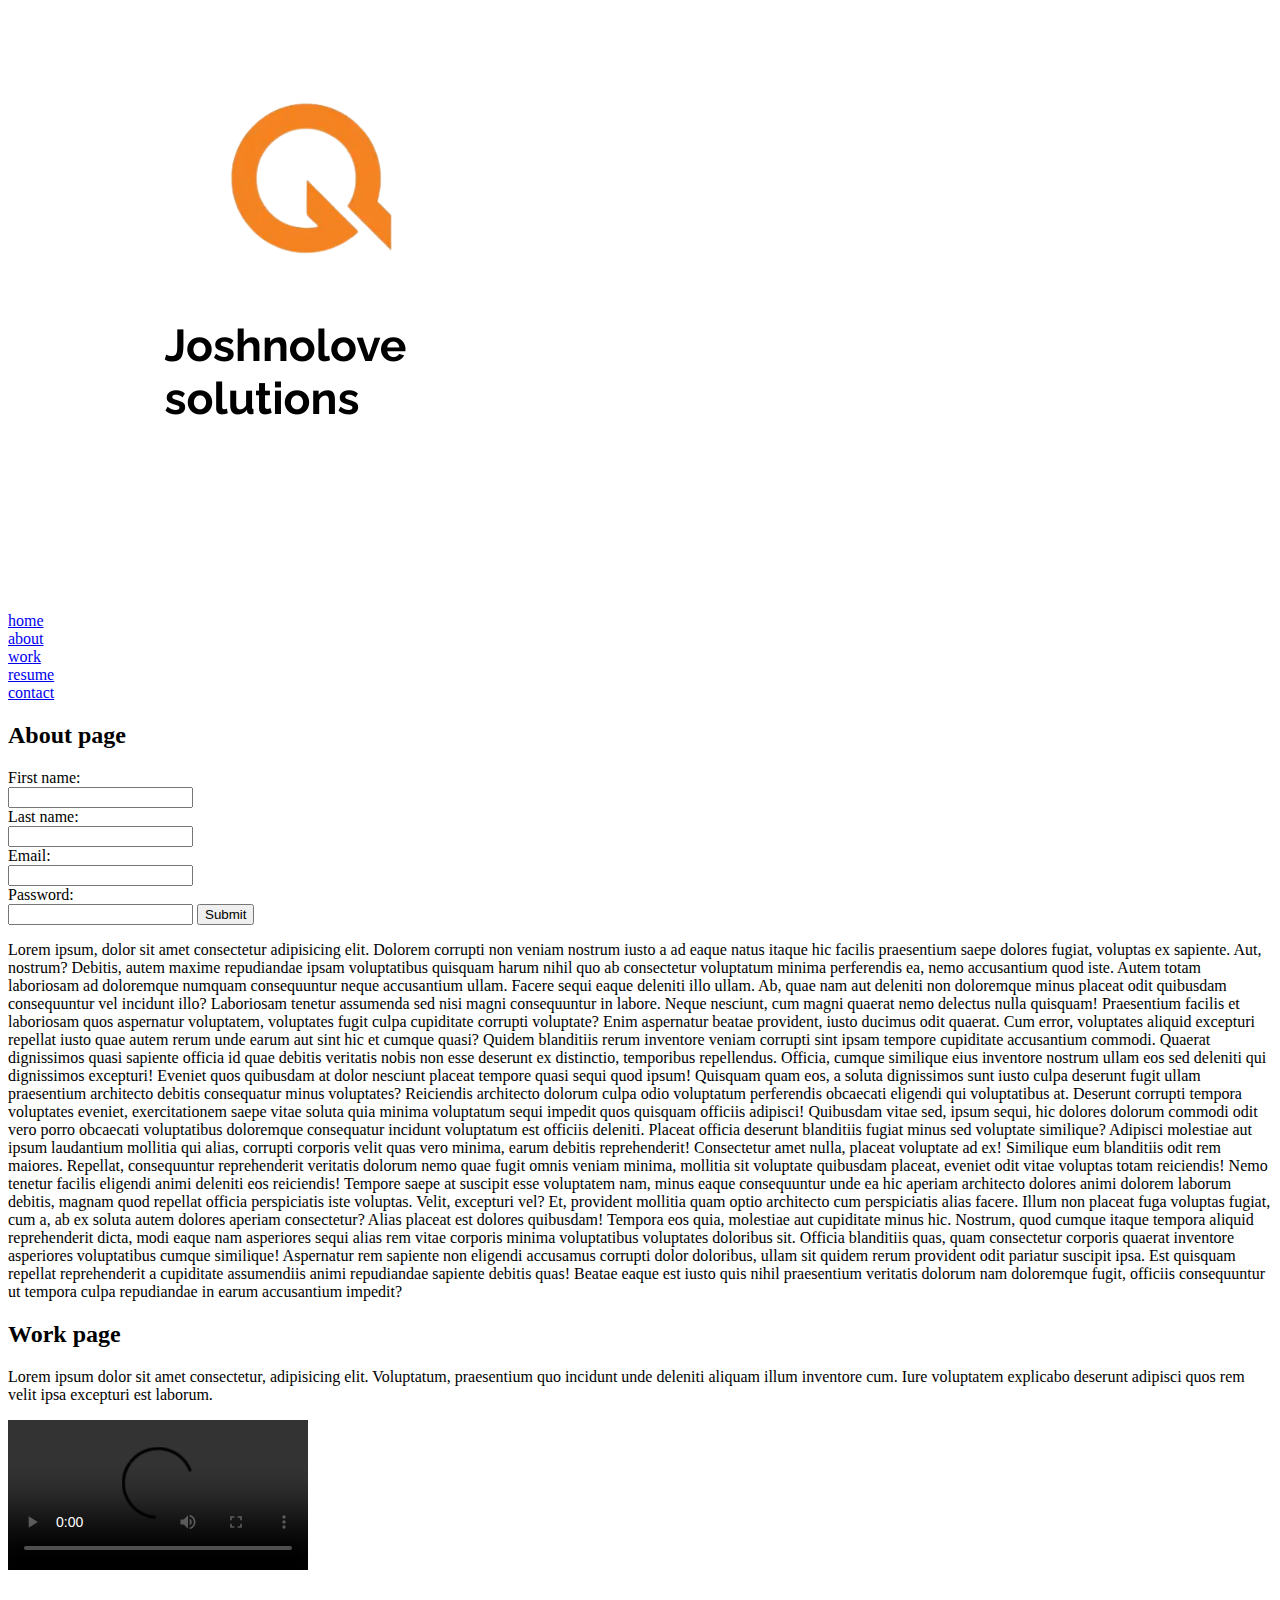
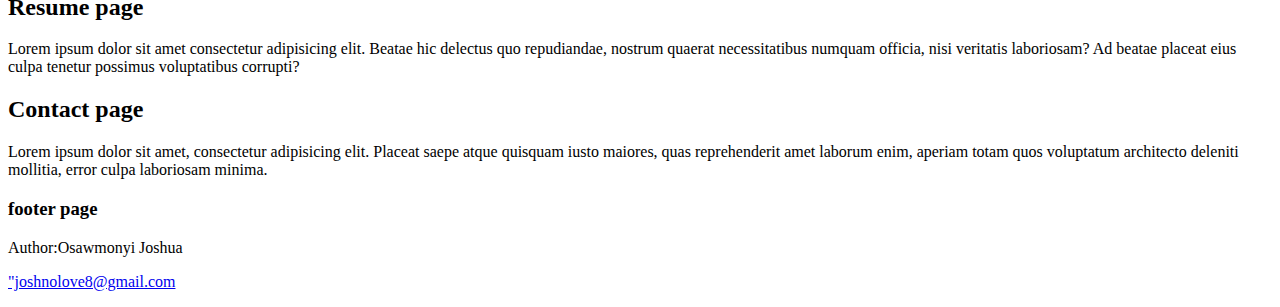
==== index.html @ 8c09dc31 "modified changes made" ====
<!DOCTYPE html>
<html lang="en">
<head>
    <meta charset="UTF-8">
    <meta http-equiv="X-UA-Compatible" content="IE=edge">
    <meta name="viewport" content="width=device-width, initial-scale=1.0">
    <link rel="icon" href="images/COMPANY LOGO - Made with PosterMyWall.png" href="/images/favicon.ico">
    <title>checkpoint-html</title>
</head>
<body>
    <header>
        <img src="/images/COMPANY LOGO - Made with PosterMyWall.png" alt="brandlogo">
        <nav>
            <li id="menu"><a href="#home">home</a></li>
            <li id="menu"><a href="#about">about</a></li>
            <li id="menu"><a href="#work">work</a></li>
            <li id="menu"><a href="#resume">resume</a></li>
            <li id="menu"><a href="#contact">contact</a></li>
        </nav>
    </header>
    <main>
        <section id="about">
            <h2>About page</h2>
            <form action="https://formspree.io/f/mayzdjyy" method="POST">
                <label for="fname">First name:</label><br>
                <input type="text" id="fname" name="fname" placeholder=""><br>
                <label for="lname">Last name:</label><br>
                <input type="text" id="lname" name="lname" placeholder=""><br>
                <label for="email">Email:</label><br>
                <input type="email" id="email" name="email" placeholder=""><br>
                <label for="password">Password:</label><br>
                <input type="password" id="password" name="password" placeholder="">
                <input type="submit" value="Submit">
              </form>
              
            <p>Lorem ipsum, dolor sit amet consectetur adipisicing elit. Dolorem corrupti non veniam nostrum iusto a ad eaque natus itaque hic facilis praesentium saepe dolores fugiat, voluptas ex sapiente. Aut, nostrum?
            Debitis, autem maxime repudiandae ipsam voluptatibus quisquam harum nihil quo ab consectetur voluptatum minima perferendis ea, nemo accusantium quod iste. Autem totam laboriosam ad doloremque numquam consequuntur neque accusantium ullam.
            Facere sequi eaque deleniti illo ullam. Ab, quae nam aut deleniti non doloremque minus placeat odit quibusdam consequuntur vel incidunt illo? Laboriosam tenetur assumenda sed nisi magni consequuntur in labore.
            Neque nesciunt, cum magni quaerat nemo delectus nulla quisquam! Praesentium facilis et laboriosam quos aspernatur voluptatem, voluptates fugit culpa cupiditate corrupti voluptate? Enim aspernatur beatae provident, iusto ducimus odit quaerat.
            Cum error, voluptates aliquid excepturi repellat iusto quae autem rerum unde earum aut sint hic et cumque quasi? Quidem blanditiis rerum inventore veniam corrupti sint ipsam tempore cupiditate accusantium commodi.
            Quaerat dignissimos quasi sapiente officia id quae debitis veritatis nobis non esse deserunt ex distinctio, temporibus repellendus. Officia, cumque similique eius inventore nostrum ullam eos sed deleniti qui dignissimos excepturi!
            Eveniet quos quibusdam at dolor nesciunt placeat tempore quasi sequi quod ipsum! Quisquam quam eos, a soluta dignissimos sunt iusto culpa deserunt fugit ullam praesentium architecto debitis consequatur minus voluptates?
            Reiciendis architecto dolorum culpa odio voluptatum perferendis obcaecati eligendi qui voluptatibus at. Deserunt corrupti tempora voluptates eveniet, exercitationem saepe vitae soluta quia minima voluptatum sequi impedit quos quisquam officiis adipisci!
            Quibusdam vitae sed, ipsum sequi, hic dolores dolorum commodi odit vero porro obcaecati voluptatibus doloremque consequatur incidunt voluptatum est officiis deleniti. Placeat officia deserunt blanditiis fugiat minus sed voluptate similique?
            Adipisci molestiae aut ipsum laudantium mollitia qui alias, corrupti corporis velit quas vero minima, earum debitis reprehenderit! Consectetur amet nulla, placeat voluptate ad ex! Similique eum blanditiis odit rem maiores.
            Repellat, consequuntur reprehenderit veritatis dolorum nemo quae fugit omnis veniam minima, mollitia sit voluptate quibusdam placeat, eveniet odit vitae voluptas totam reiciendis! Nemo tenetur facilis eligendi animi deleniti eos reiciendis!
            Tempore saepe at suscipit esse voluptatem nam, minus eaque consequuntur unde ea hic aperiam architecto dolores animi dolorem laborum debitis, magnam quod repellat officia perspiciatis iste voluptas. Velit, excepturi vel?
            Et, provident mollitia quam optio architecto cum perspiciatis alias facere. Illum non placeat fuga voluptas fugiat, cum a, ab ex soluta autem dolores aperiam consectetur? Alias placeat est dolores quibusdam!
            Tempora eos quia, molestiae aut cupiditate minus hic. Nostrum, quod cumque itaque tempora aliquid reprehenderit dicta, modi eaque nam asperiores sequi alias rem vitae corporis minima voluptatibus voluptates doloribus sit.
            Officia blanditiis quas, quam consectetur corporis quaerat inventore asperiores voluptatibus cumque similique! Aspernatur rem sapiente non eligendi accusamus corrupti dolor doloribus, ullam sit quidem rerum provident odit pariatur suscipit ipsa.
            Est quisquam repellat reprehenderit a cupiditate assumendiis animi repudiandae sapiente debitis quas! Beatae eaque est iusto quis nihil praesentium veritatis dolorum nam doloremque fugit, officiis consequuntur ut tempora culpa repudiandae in earum accusantium impedit?</p>

        </section>

        <section id="work">
            <h2>Work page</h2>
            <p>Lorem ipsum dolor sit amet consectetur, adipisicing elit. Voluptatum, praesentium quo incidunt unde deleniti aliquam illum inventore cum. Iure voluptatem explicabo deserunt adipisci quos rem velit ipsa excepturi est laborum.</p>
            <video controls>
                <source src="/video/Asake - Yoga (Official Video).mp4" type="video/mp4">
            </video>

            </section>

        <section id="resume">
            <h2>Resume page</h2>
            <p>Lorem ipsum dolor sit amet consectetur adipisicing elit. Beatae hic delectus quo repudiandae, nostrum quaerat necessitatibus numquam officia, nisi veritatis laboriosam? Ad beatae placeat eius culpa tenetur possimus voluptatibus corrupti?</p>
        </section>

        <section id="contact">
            <h2>Contact page</h2>
            <p>Lorem ipsum dolor sit amet, consectetur adipisicing elit. Placeat saepe atque quisquam iusto maiores, quas reprehenderit amet laborum enim, aperiam totam quos voluptatum architecto deleniti mollitia, error culpa laboriosam minima.</p>
        </section>
    </main>

    <footer>
        <h3>footer page</h3>
        <p>Author:Osawmonyi Joshua</p>
        <p><a href="joshnolove8@gmail.com">"joshnolove8@gmail.com</a></p>
    </footer>
</body>
</html>
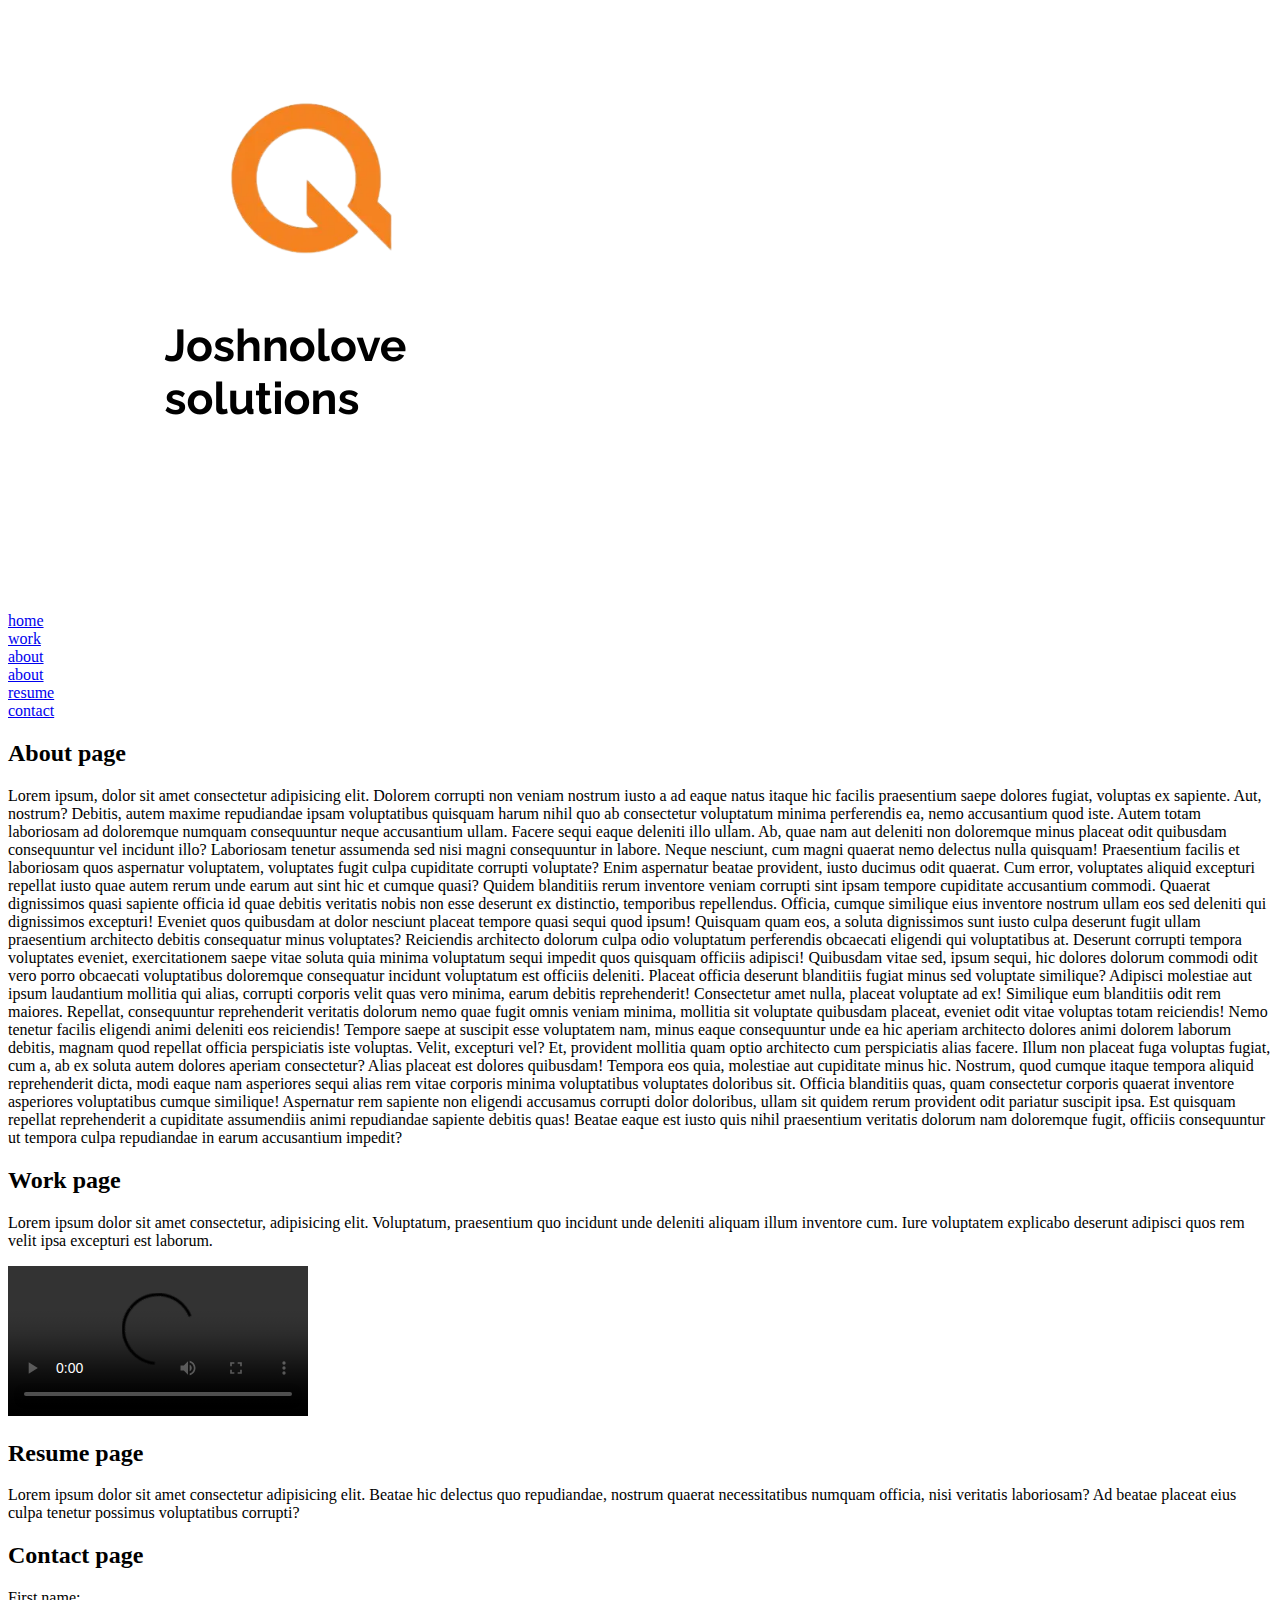
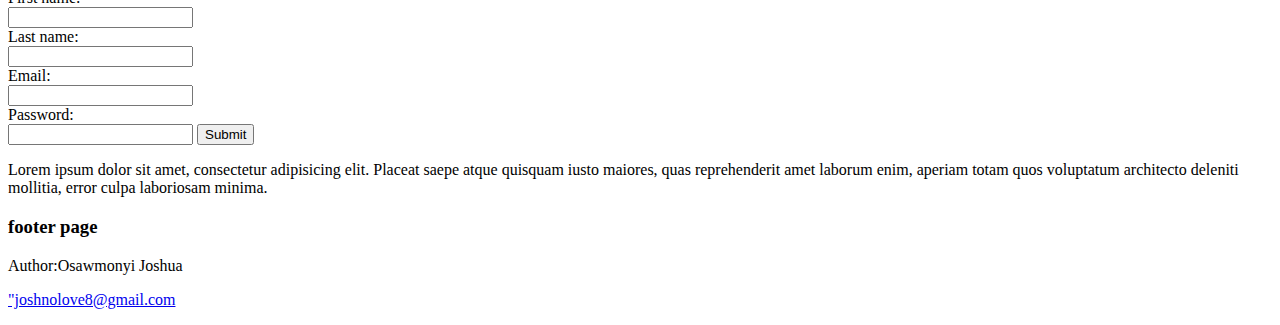
==== commit 0958edb0: "modified index.html" ====
--- a/index.html
+++ b/index.html
@@ -11,28 +11,17 @@
     <header>
         <img src="/images/COMPANY LOGO - Made with PosterMyWall.png" alt="brandlogo">
         <nav>
-            <li id="menu"><a href="#home">home</a></li>
-            <li id="menu"><a href="#about">about</a></li>
-            <li id="menu"><a href="#work">work</a></li>
-            <li id="menu"><a href="#resume">resume</a></li>
-            <li id="menu"><a href="#contact">contact</a></li>
+            <li class="menu"><a href="#home">home</a></li>
+            <li class="menu"><a href="#work">work</a></li>
+            <li class="menu"><a href="#about">about</a></li>
+            <li class="menu"><a href="#about">about</a></li>
+            <li class="menu"><a href="#resume">resume</a></li>
+            <li class="menu"><a href="#contact">contact</a></li>
         </nav>
     </header>
     <main>
         <section id="about">
             <h2>About page</h2>
-            <form action="https://formspree.io/f/mayzdjyy" method="POST">
-                <label for="fname">First name:</label><br>
-                <input type="text" id="fname" name="fname" placeholder=""><br>
-                <label for="lname">Last name:</label><br>
-                <input type="text" id="lname" name="lname" placeholder=""><br>
-                <label for="email">Email:</label><br>
-                <input type="email" id="email" name="email" placeholder=""><br>
-                <label for="password">Password:</label><br>
-                <input type="password" id="password" name="password" placeholder="">
-                <input type="submit" value="Submit">
-              </form>
-              
             <p>Lorem ipsum, dolor sit amet consectetur adipisicing elit. Dolorem corrupti non veniam nostrum iusto a ad eaque natus itaque hic facilis praesentium saepe dolores fugiat, voluptas ex sapiente. Aut, nostrum?
             Debitis, autem maxime repudiandae ipsam voluptatibus quisquam harum nihil quo ab consectetur voluptatum minima perferendis ea, nemo accusantium quod iste. Autem totam laboriosam ad doloremque numquam consequuntur neque accusantium ullam.
             Facere sequi eaque deleniti illo ullam. Ab, quae nam aut deleniti non doloremque minus placeat odit quibusdam consequuntur vel incidunt illo? Laboriosam tenetur assumenda sed nisi magni consequuntur in labore.
@@ -68,6 +57,17 @@
 
         <section id="contact">
             <h2>Contact page</h2>
+            <form action="https://formspree.io/f/mayzdjyy" method="POST">
+                <label for="fname">First name:</label><br>
+                <input type="text" id="fname" name="fname" placeholder=""><br>
+                <label for="lname">Last name:</label><br>
+                <input type="text" id="lname" name="lname" placeholder=""><br>
+                <label for="email">Email:</label><br>
+                <input type="email" id="email" name="email" placeholder=""><br>
+                <label for="password">Password:</label><br>
+                <input type="password" id="password" name="password" placeholder="">
+                <input type="submit" value="Submit">
+              </form>
             <p>Lorem ipsum dolor sit amet, consectetur adipisicing elit. Placeat saepe atque quisquam iusto maiores, quas reprehenderit amet laborum enim, aperiam totam quos voluptatum architecto deleniti mollitia, error culpa laboriosam minima.</p>
         </section>
     </main>
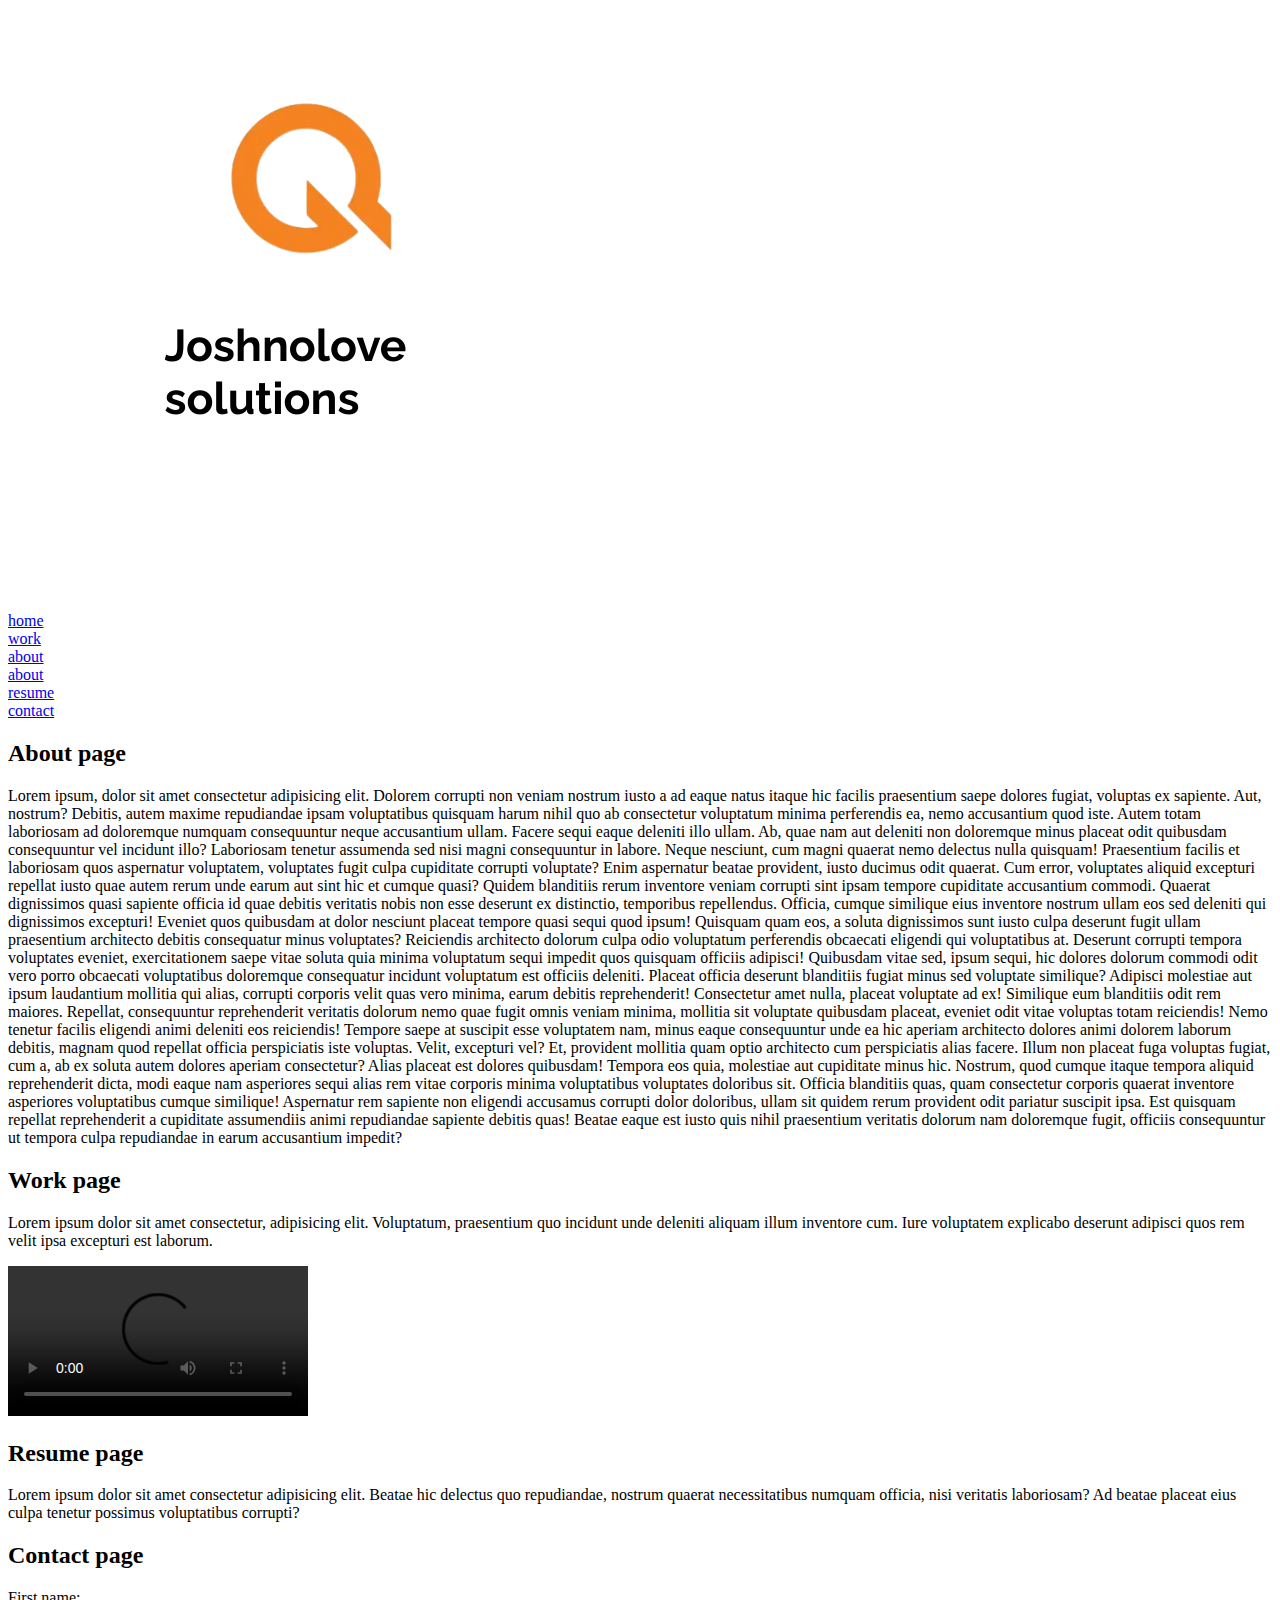
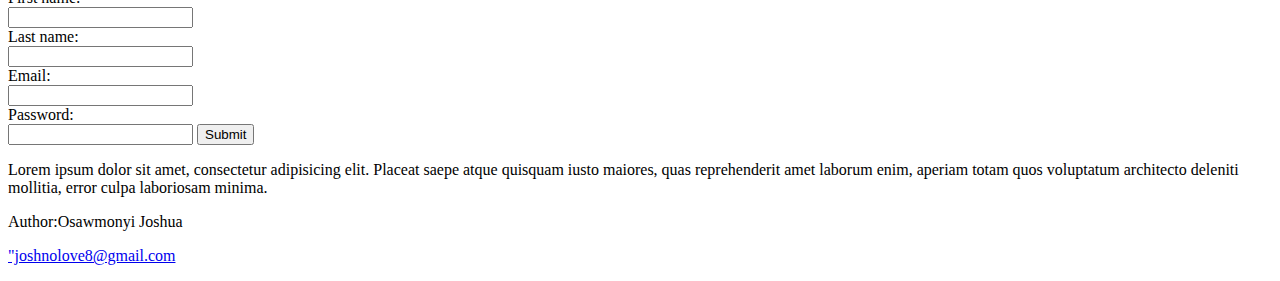
==== commit d7804c45: "updated index.html" ====
--- a/index.html
+++ b/index.html
@@ -11,12 +11,12 @@
     <header>
         <img src="/images/COMPANY LOGO - Made with PosterMyWall.png" alt="brandlogo">
         <nav>
-            <li class="menu"><a href="#home">home</a></li>
-            <li class="menu"><a href="#work">work</a></li>
-            <li class="menu"><a href="#about">about</a></li>
-            <li class="menu"><a href="#about">about</a></li>
-            <li class="menu"><a href="#resume">resume</a></li>
-            <li class="menu"><a href="#contact">contact</a></li>
+            <li class="nav-link"><a href="#home">home</a></li>
+            <li class="nav-link"><a href="#work">work</a></li>
+            <li class="nav-link"><a href="#about">about</a></li>
+            <li class="nav-link"><a href="#about">about</a></li>
+            <li class="nav-link"><a href="#resume">resume</a></li>
+            <li class="nav-link"><a href="#contact">contact</a></li>
         </nav>
     </header>
     <main>
@@ -73,7 +73,6 @@
     </main>
 
     <footer>
-        <h3>footer page</h3>
         <p>Author:Osawmonyi Joshua</p>
         <p><a href="joshnolove8@gmail.com">"joshnolove8@gmail.com</a></p>
     </footer>
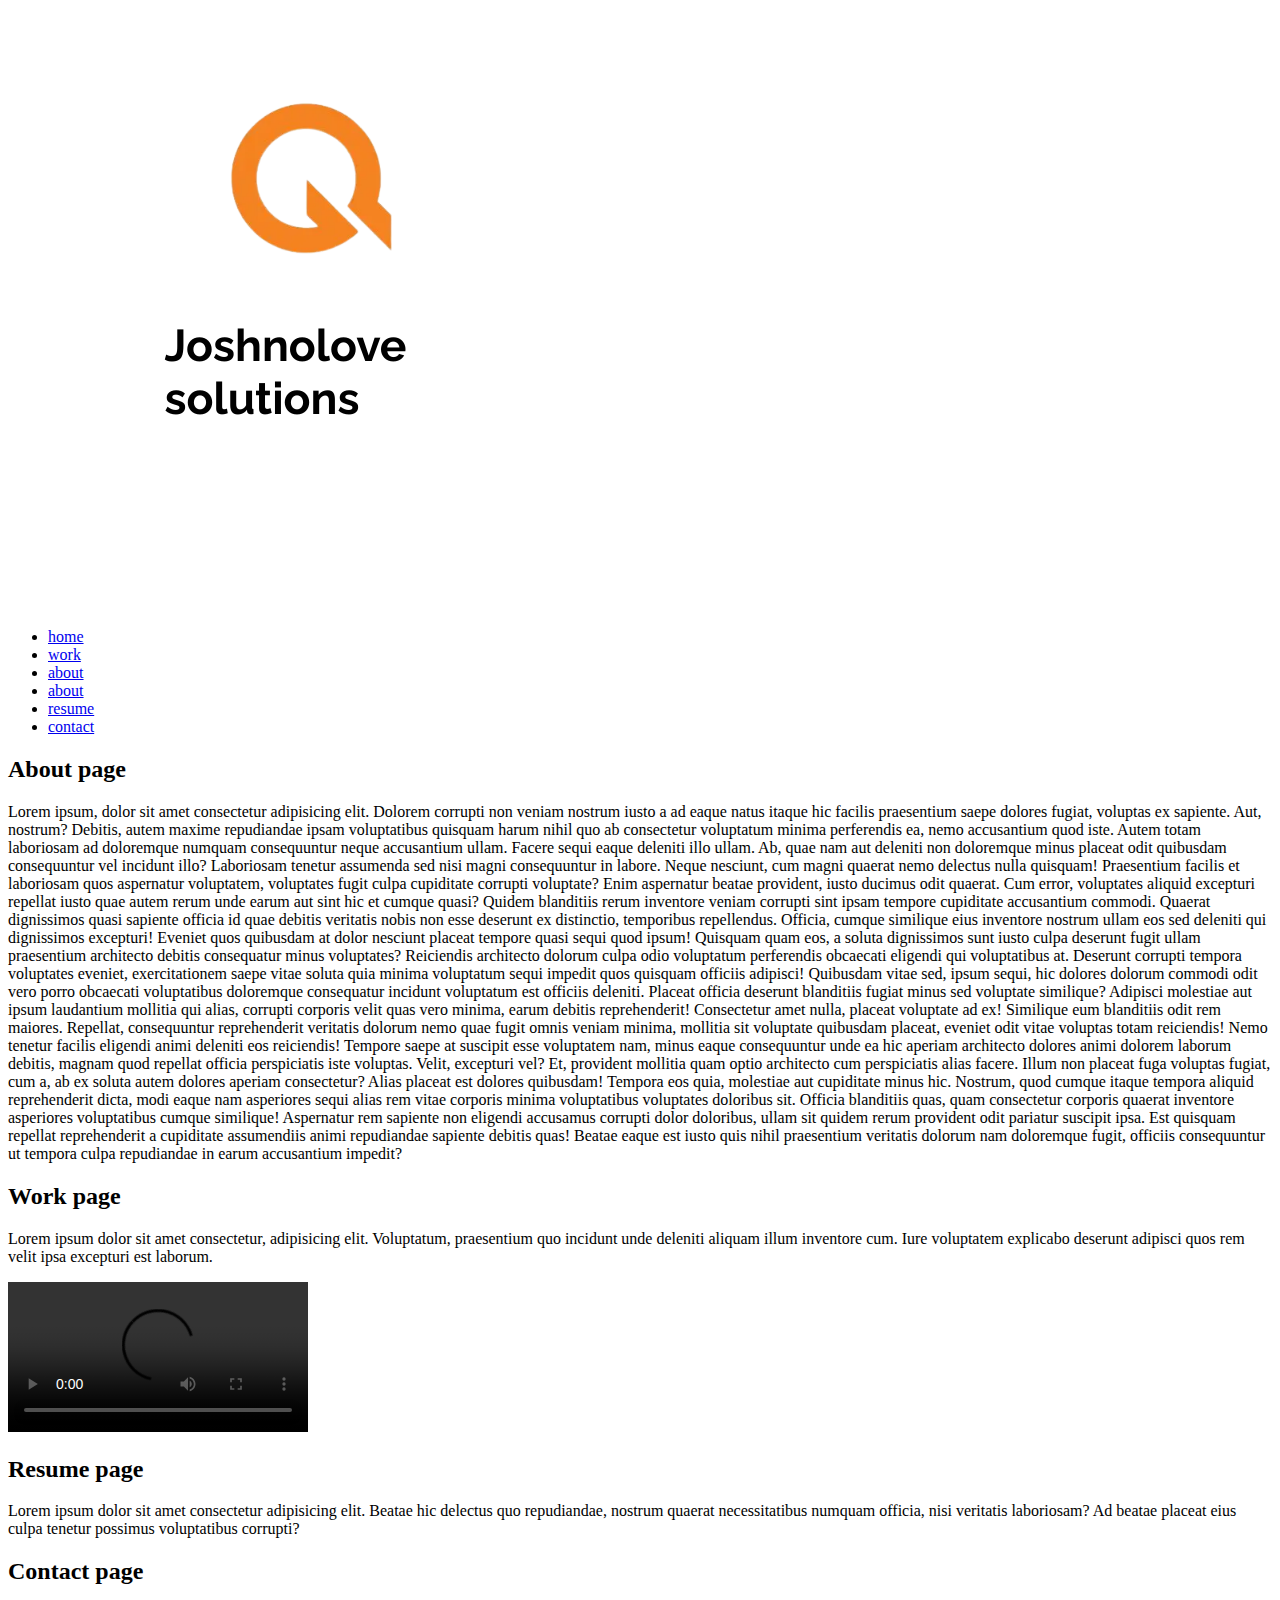
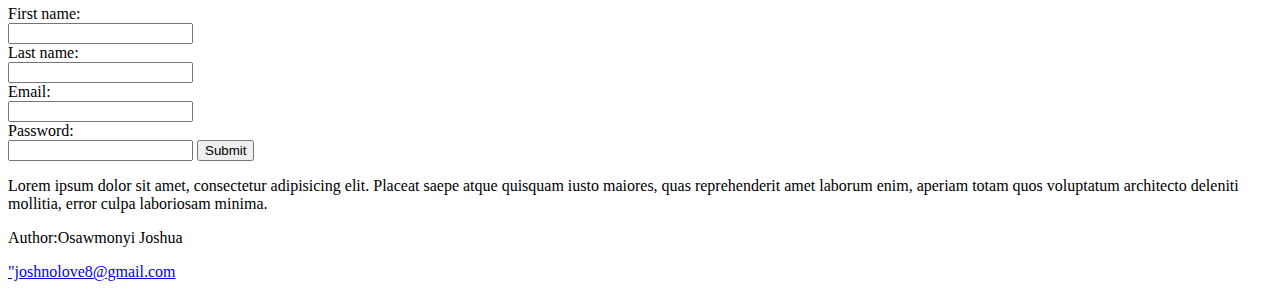
==== commit ca692806: "modified changes made" ====
--- a/index.html
+++ b/index.html
@@ -11,12 +11,14 @@
     <header>
         <img src="/images/COMPANY LOGO - Made with PosterMyWall.png" alt="brandlogo">
         <nav>
+            <ul>
             <li class="nav-link"><a href="#home">home</a></li>
             <li class="nav-link"><a href="#work">work</a></li>
             <li class="nav-link"><a href="#about">about</a></li>
             <li class="nav-link"><a href="#about">about</a></li>
             <li class="nav-link"><a href="#resume">resume</a></li>
             <li class="nav-link"><a href="#contact">contact</a></li>
+            </ul>
         </nav>
     </header>
     <main>
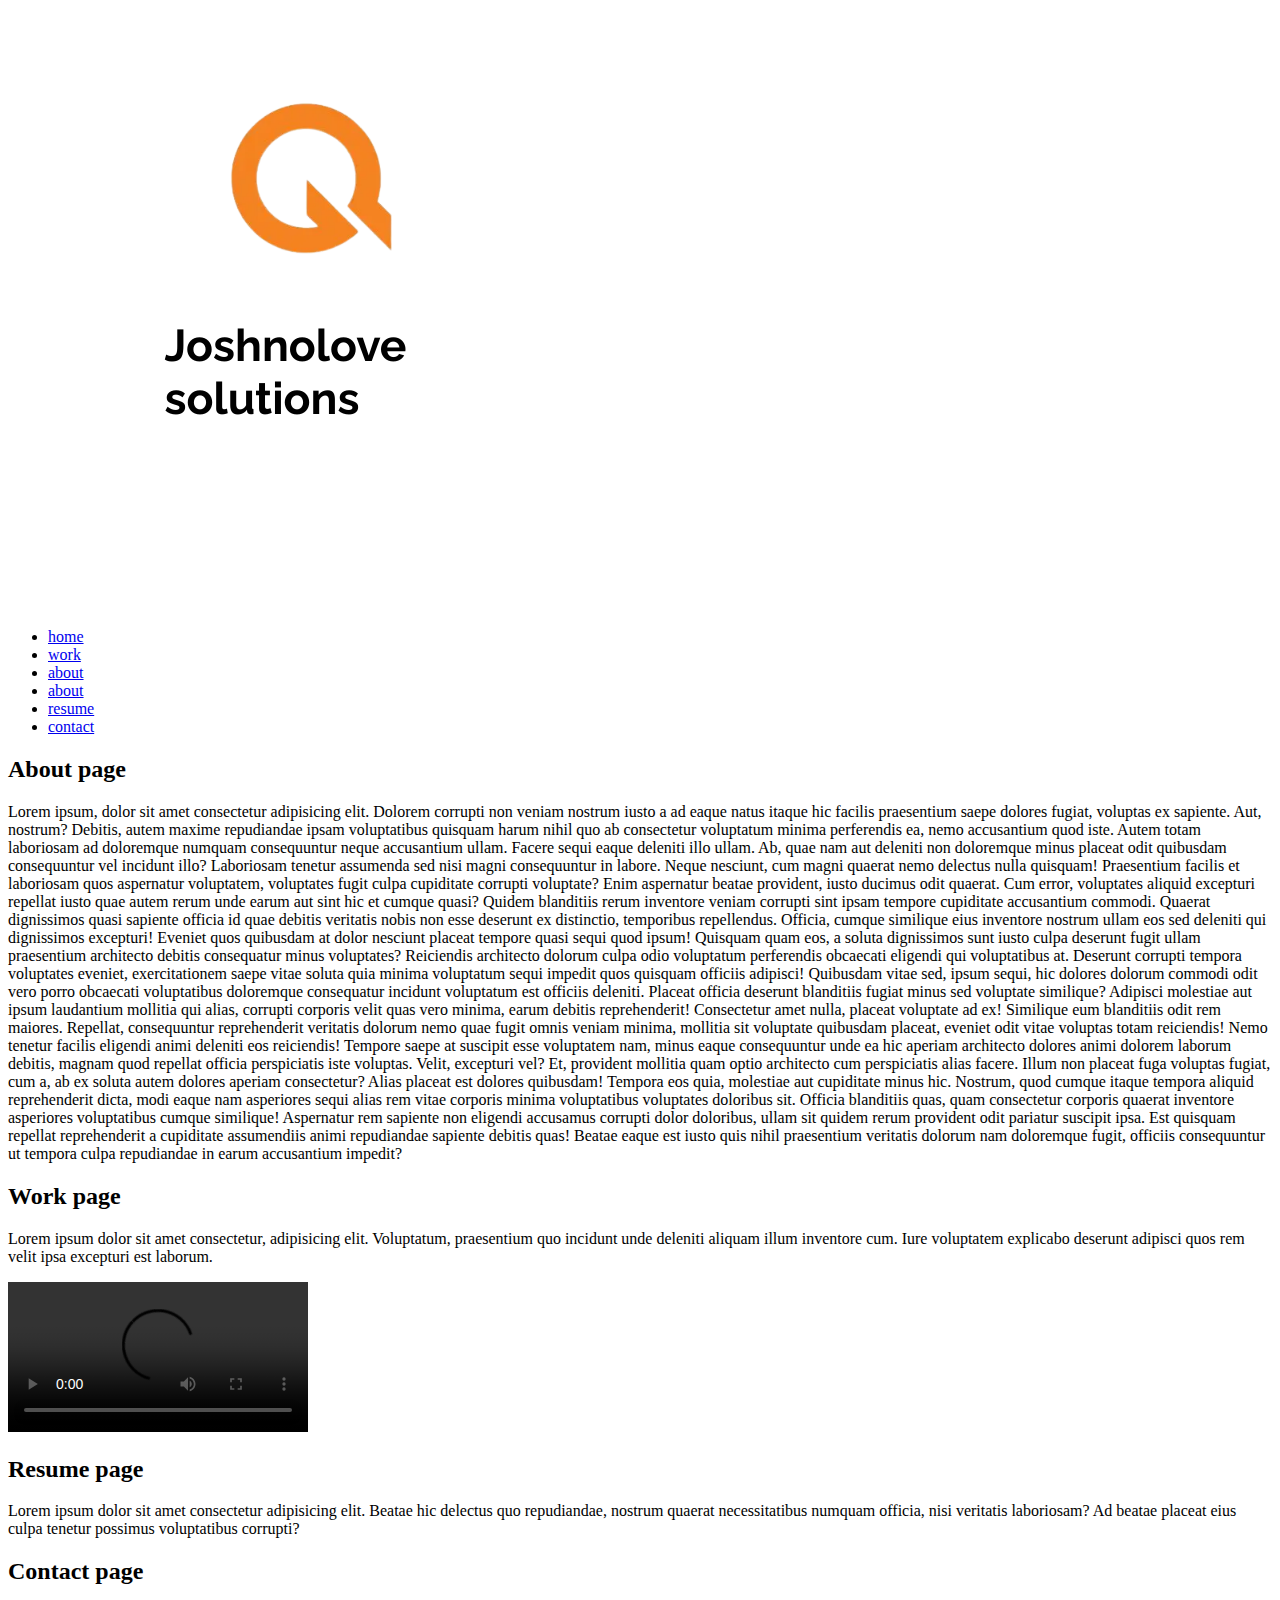
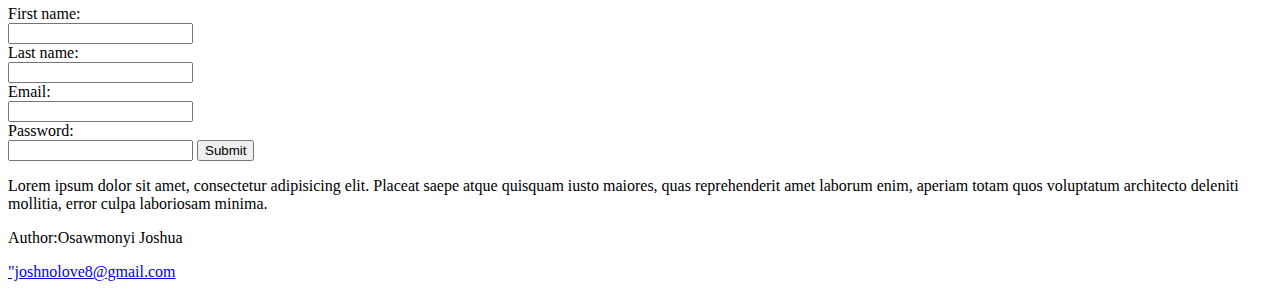
==== commit c443bc4a: "i made important changes" ====
--- a/index.html
+++ b/index.html
@@ -12,12 +12,12 @@
         <img src="/images/COMPANY LOGO - Made with PosterMyWall.png" alt="brandlogo">
         <nav>
             <ul>
-            <li class="nav-link"><a href="#home">home</a></li>
-            <li class="nav-link"><a href="#work">work</a></li>
-            <li class="nav-link"><a href="#about">about</a></li>
-            <li class="nav-link"><a href="#about">about</a></li>
-            <li class="nav-link"><a href="#resume">resume</a></li>
-            <li class="nav-link"><a href="#contact">contact</a></li>
+                <li class="nav-link"><a href="#home">home</a></li>
+                <li class="nav-link"><a href="#work">work</a></li>
+                <li class="nav-link"><a href="#about">about</a></li>
+                <li class="nav-link"><a href="#about">about</a></li>
+                <li class="nav-link"><a href="#resume">resume</a></li>
+                <li class="nav-link"><a href="#contact">contact</a></li>
             </ul>
         </nav>
     </header>
